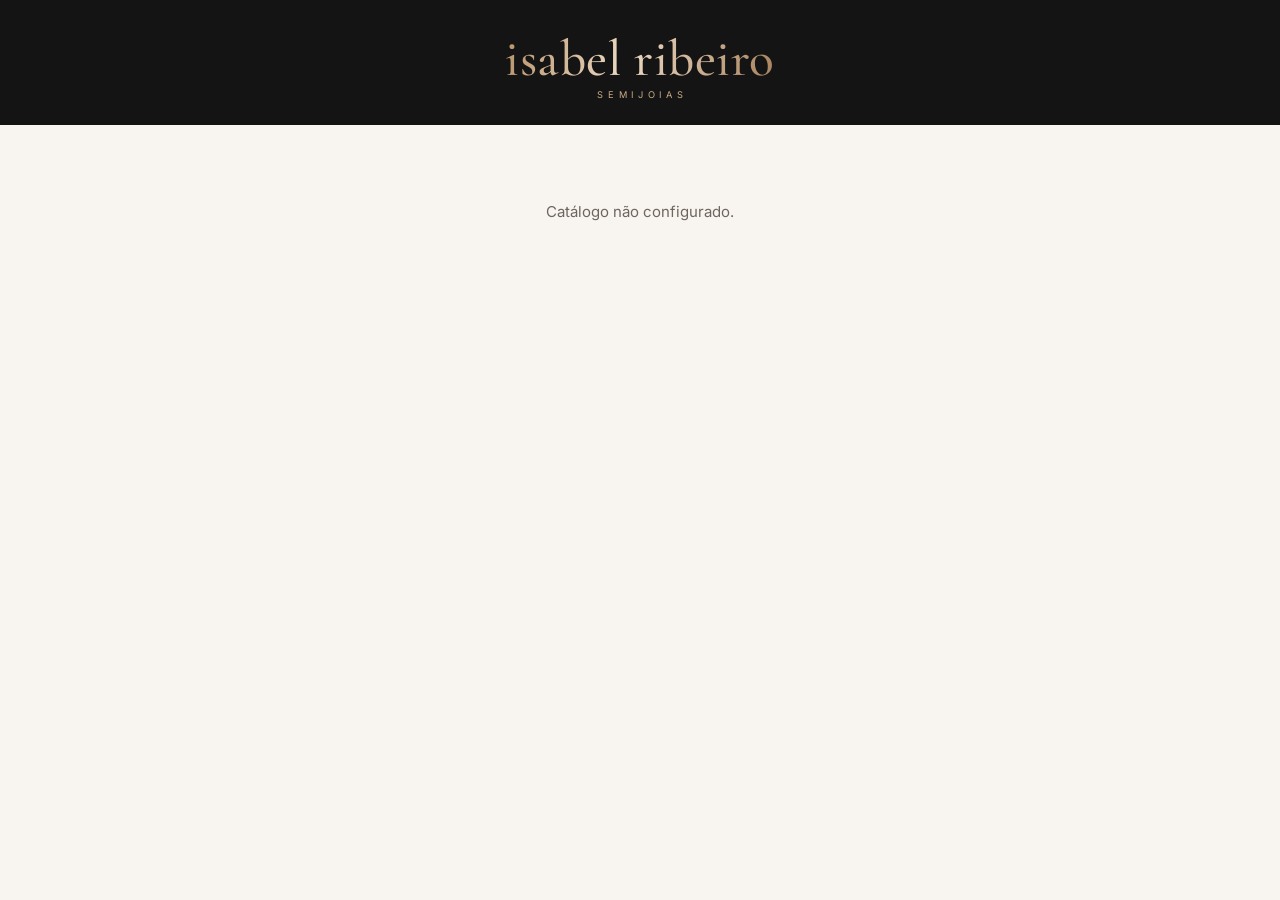
==== loja.html @ 839c84ac "App de gestão Isabel Ribeiro Semijoias PWA em HTML/CSS/JS puro com dashboard, produtos, clientes, ve" ====
<!doctype html>
<html lang="pt-BR">
<head>
  <meta charset="utf-8">
  <meta name="viewport" content="width=device-width, initial-scale=1">
  <title>Isabel Ribeiro Semijoias — Catálogo</title>
  <meta name="description" content="Catálogo de semijoias Isabel Ribeiro">
  <meta property="og:title" content="Isabel Ribeiro Semijoias">
  <meta property="og:description" content="Veja as peças disponíveis no nosso catálogo">
  <meta name="theme-color" content="#141414">
  <link rel="icon" href="icon.svg" type="image/svg+xml">
  <link rel="preconnect" href="https://fonts.googleapis.com">
  <link rel="preconnect" href="https://fonts.gstatic.com" crossorigin>
  <link href="https://fonts.googleapis.com/css2?family=Inter:wght@400;500;600;700&family=Cormorant+Garamond:wght@500;600&display=swap" rel="stylesheet">
  <link rel="stylesheet" href="css/app.css">
  <style>
    body { padding-bottom: 40px; }
    .hero { background: #141414; text-align: center; padding: 34px 16px 26px; }
    .hero .logo .l-name { font-size: clamp(2.2rem, 9vw, 3.2rem); }
    .wrap { max-width: 1100px; margin: 0 auto; padding: 16px; }
    .featured { display: grid; gap: 18px; margin-bottom: 26px; }
    @media (min-width: 760px) { .featured { grid-template-columns: 1fr 1fr; align-items: start; } }
    .gallery { display: flex; overflow-x: auto; scroll-snap-type: x mandatory; border-radius: var(--radius); background: var(--surface-2); aspect-ratio: 1; }
    .gallery img { flex: none; width: 100%; height: 100%; object-fit: cover; scroll-snap-align: start; }
    .gallery .none { width: 100%; display: grid; place-items: center; font-size: 4rem; }
    .dots { text-align: center; color: var(--muted); font-size: .8rem; margin-top: 6px; }
    .featured h2 { font-family: var(--font-display); font-size: 2rem; font-weight: 600; }
    .featured .price { font-size: 1.6rem; font-weight: 700; color: var(--gold); margin: 6px 0 12px; }
    .featured p { white-space: pre-line; color: var(--muted); }
    .pcard { cursor: pointer; }
    .msg { text-align: center; padding: 60px 16px; color: var(--muted); }
    footer.foot { text-align: center; color: var(--muted); font-size: .8rem; margin-top: 30px; }
  </style>
</head>
<body>
  <header class="hero">
    <div class="logo"><span class="l-name">isabel ribeiro</span><span class="l-sub">SEMIJOIAS</span></div>
  </header>
  <main class="wrap" id="app"><div class="msg"><span class="spinner"></span><p>Carregando o catálogo…</p></div></main>

  <script src="js/config.js"></script>
  <script>
  (() => {
    const esc = v => String(v ?? '').replace(/[&<>"']/g, c => ({ '&': '&amp;', '<': '&lt;', '>': '&gt;', '"': '&quot;', "'": '&#39;' }[c]));
    const money = v => new Intl.NumberFormat('pt-BR', { style: 'currency', currency: 'BRL' }).format(+v || 0);
    const params = new URLSearchParams(location.search);
    const api = params.get('api') || window.LOJA_CONFIG?.apiUrl;
    const app = document.getElementById('app');
    let data, cat = '', current = params.get('p');

    // Só aceita URLs do Google Apps Script (evita que um link adulterado carregue dados de outro site)
    if (!api || !/^https:\/\/script\.google(usercontent)?\.com\//.test(api)) {
      app.innerHTML = '<div class="msg">Catálogo não configurado.</div>';
      return;
    }

    const waLink = p => {
      const phone = (data.store.phone || '').replace(/\D/g, '');
      const text = p ? `Olá! Tenho interesse na peça *${p.name}* (${money(p.price)}) que vi no catálogo. 💛` : 'Olá! Vi o catálogo e gostaria de mais informações. 💛';
      return `https://wa.me/${phone ? (phone.length <= 11 ? '55' + phone : phone) : ''}?text=${encodeURIComponent(text)}`;
    };

    function render() {
      const p = data.products.find(x => x.id === current);
      const list = data.products.filter(x => (!cat || x.categoryId === cat) && x.id !== current);
      const usedCats = data.categories.filter(c => data.products.some(x => x.categoryId === c.id));
      app.innerHTML = `
        ${p ? `<section class="featured">
          <div><div class="gallery" id="gal">${p.photos.length ? p.photos.map((u, i) => `<img src="${esc(u)}" alt="${esc(p.name)} — foto ${i + 1}">`).join('') : '<div class="none">💎</div>'}</div>
            ${p.photos.length > 1 ? `<div class="dots">Deslize para ver ${p.photos.length} fotos →</div>` : ''}</div>
          <div>
            <span class="badge gold">${esc(data.categories.find(c => c.id === p.categoryId)?.name || '')}</span>
            <h2>${esc(p.name)}</h2>
            <div class="price">${money(p.price)}</div>
            ${p.description ? `<p>${esc(p.description)}</p>` : ''}
            <a class="btn whats block" href="${waLink(p)}" target="_blank" rel="noopener" style="min-height:52px;margin-top:14px">Quero esta peça</a>
          </div>
        </section>
        <div class="section-title"><h2>${p ? 'Veja também' : 'Nossas peças'}</h2></div>` : `<div class="section-title"><h2>Nossas peças</h2></div>`}
        <div class="chips" role="group" aria-label="Categorias">
          <button type="button" class="chip ${cat ? '' : 'active'}" data-cat="">Todas</button>
          ${usedCats.map(c => `<button type="button" class="chip ${cat === c.id ? 'active' : ''}" data-cat="${esc(c.id)}">${esc(c.name)}</button>`).join('')}
        </div>
        ${list.length ? `<div class="pgrid">${list.map(x => `
          <article class="pcard" data-id="${esc(x.id)}" tabindex="0" role="button" aria-label="Ver ${esc(x.name)}">
            <div class="pimg">${x.photos[0] ? `<img src="${esc(x.photos[0])}" alt="" loading="lazy">` : '💎'}</div>
            <div class="pbody"><span class="pname">${esc(x.name)}</span><span class="pprice">${money(x.price)}</span></div>
          </article>`).join('')}</div>` : '<p class="msg">Nenhuma outra peça nesta categoria.</p>'}
        <p style="text-align:center;margin-top:24px"><a class="btn whats" href="${waLink()}" target="_blank" rel="noopener">Falar no WhatsApp</a></p>
        <footer class="foot">${esc(data.store.name)}${data.store.instagram ? ' · ' + esc(data.store.instagram) : ''}</footer>`;
    }

    app.addEventListener('click', e => {
      const c = e.target.closest('[data-cat]');
      if (c) { cat = c.dataset.cat; render(); return; }
      const card = e.target.closest('.pcard');
      if (card) { current = card.dataset.id; history.replaceState(null, '', '?' + new URLSearchParams({ ...Object.fromEntries(params), p: current })); render(); window.scrollTo({ top: 0, behavior: 'smooth' }); }
    });
    app.addEventListener('keydown', e => { if (e.key === 'Enter' && e.target.classList.contains('pcard')) e.target.click(); });

    fetch(api + (api.includes('?') ? '&' : '?') + 'action=catalog')
      .then(r => r.json())
      .then(d => { if (!d.ok) throw new Error(d.error); data = d; document.title = d.store.name + ' — Catálogo'; render(); })
      .catch(() => { app.innerHTML = '<div class="msg">Não foi possível carregar o catálogo agora. Tente novamente em instantes.</div>'; });
  })();
  </script>
</body>
</html>
---- css/app.css ----
/* Identidade Isabel Ribeiro Semijoias: preto + dourado champanhe */
:root {
  --bg: #f8f5f1;
  --surface: #ffffff;
  --surface-2: #f2ece5;
  --text: #1c1a19;
  --muted: #6f665e;
  --border: #e6ddd3;
  --primary: #1c1a19;
  --primary-ink: #ecd8bf;
  --primary-soft: #f1e8dd;
  --gold: #8c6a45;
  --gold-soft: #f4ebdf;
  --good: #0f7a3c;
  --good-soft: #e3f4ea;
  --warn: #8f5c00;
  --warn-soft: #fbf0d9;
  --bad: #b3261e;
  --bad-soft: #fbe5e3;
  --brand-grad: linear-gradient(100deg, #b8946c 0%, #ecd9c3 45%, #a8835e 100%);
  --radius: 16px;
  --radius-sm: 10px;
  --shadow: 0 1px 2px rgba(28, 26, 25, .05), 0 4px 16px rgba(28, 26, 25, .06);
  --font: "Inter", system-ui, -apple-system, "Segoe UI", sans-serif;
  --font-display: "Cormorant Garamond", Georgia, serif;
  color-scheme: light;
}
@media (prefers-color-scheme: dark) {
  :root:not([data-theme="light"]) {
    --bg: #121212; --surface: #1b1a19; --surface-2: #252321; --text: #f3ece4; --muted: #b3a89c;
    --border: #34302c; --primary: #d6b994; --primary-ink: #141414; --primary-soft: #2e2822;
    --gold: #d6b994; --gold-soft: #2e2822; --good: #5fd08b; --good-soft: #17301f; --warn: #f2c15b;
    --warn-soft: #33290f; --bad: #ff8a80; --bad-soft: #3a1b1a;
    --shadow: 0 1px 2px rgba(0, 0, 0, .3), 0 4px 16px rgba(0, 0, 0, .25);
    color-scheme: dark;
  }
}
:root[data-theme="dark"] {
  --bg: #121212; --surface: #1b1a19; --surface-2: #252321; --text: #f3ece4; --muted: #b3a89c;
  --border: #34302c; --primary: #d6b994; --primary-ink: #141414; --primary-soft: #2e2822;
  --gold: #d6b994; --gold-soft: #2e2822; --good: #5fd08b; --good-soft: #17301f; --warn: #f2c15b;
  --warn-soft: #33290f; --bad: #ff8a80; --bad-soft: #3a1b1a; color-scheme: dark;
}

* { box-sizing: border-box; }
html, body { margin: 0; }
body {
  background: var(--bg);
  color: var(--text);
  font: 15px/1.5 var(--font);
  -webkit-font-smoothing: antialiased;
}
img { max-width: 100%; display: block; }
a { color: var(--primary); }
h1, h2, h3 { margin: 0; line-height: 1.25; }
button, input, select, textarea { font: inherit; color: inherit; }
[hidden] { display: none !important; }
svg.ic { width: 22px; height: 22px; stroke: currentColor; fill: none; stroke-width: 1.8; stroke-linecap: round; stroke-linejoin: round; flex: none; }

/* ---------- layout ---------- */
.shell { min-height: 100vh; display: flex; }
.sidebar { display: none; }
.content { flex: 1; min-width: 0; padding-bottom: 88px; }
.topbar {
  position: sticky; top: 0; z-index: 10;
  display: flex; align-items: center; gap: 8px;
  padding: 12px 16px; padding-top: max(12px, env(safe-area-inset-top));
  background: color-mix(in srgb, var(--bg) 88%, transparent);
  backdrop-filter: blur(10px);
  border-bottom: 1px solid var(--border);
}
.topbar h1 { font-size: 1.15rem; flex: 1; font-weight: 700; white-space: nowrap; overflow: hidden; text-overflow: ellipsis; }
main { padding: 16px; max-width: 1200px; margin: 0 auto; outline: none; }

.icon-btn {
  display: inline-grid; place-items: center; width: 40px; height: 40px;
  border-radius: 12px; border: 0; background: transparent; cursor: pointer;
  color: var(--text); text-decoration: none; font-size: 1.1rem;
}
.icon-btn:hover { background: var(--surface-2); }

.bottomnav {
  position: fixed; left: 0; right: 0; bottom: 0; z-index: 20;
  display: grid; grid-template-columns: repeat(5, 1fr);
  background: var(--surface); border-top: 1px solid var(--border);
  padding: 6px 4px max(6px, env(safe-area-inset-bottom));
}
.bottomnav a {
  display: flex; flex-direction: column; align-items: center; gap: 2px;
  font-size: .7rem; color: var(--muted); text-decoration: none; padding: 4px 0; border-radius: 10px;
}
.bottomnav a.active { color: var(--primary); font-weight: 600; }
.bottomnav a.fab span.fab-circle {
  display: grid; place-items: center; width: 46px; height: 46px; margin-top: -22px;
  border-radius: 50%; background: var(--primary); color: var(--primary-ink);
  box-shadow: 0 6px 16px rgba(28, 26, 25, .35);
}

@media (min-width: 900px) {
  .bottomnav { display: none; }
  .content { padding-bottom: 32px; }
  .sidebar {
    display: flex; flex-direction: column; gap: 4px; width: 240px; flex: none;
    position: sticky; top: 0; height: 100vh; padding: 20px 12px;
    background: var(--surface); border-right: 1px solid var(--border);
  }
  .brand { display: flex; align-items: center; gap: 10px; padding: 4px 10px 18px; text-decoration: none; color: var(--text); font-family: var(--font-display); font-size: 1.15rem; font-weight: 700; }
  .sidebar a.nav {
    display: flex; align-items: center; gap: 12px; padding: 10px 12px; border-radius: 12px;
    color: var(--text); text-decoration: none; font-weight: 500;
  }
  .sidebar a.nav:hover { background: var(--surface-2); }
  .sidebar a.nav.active { background: var(--primary-soft); color: var(--primary); font-weight: 600; }
  main { padding: 24px 32px; }
}

/* ---------- sync chip ---------- */
.sync { font-size: .72rem; padding: 4px 10px; border-radius: 99px; background: var(--surface-2); color: var(--muted); white-space: nowrap; }
.sync.ok { background: var(--good-soft); color: var(--good); }
.sync.saving { background: var(--gold-soft); color: var(--gold); }
.sync.error { background: var(--bad-soft); color: var(--bad); }

/* ---------- common blocks ---------- */
.card { background: var(--surface); border: 1px solid var(--border); border-radius: var(--radius); padding: 16px; box-shadow: var(--shadow); }
.card + .card { margin-top: 14px; }
.card h3 { font-size: 1rem; margin-bottom: 10px; }
.stack > * + * { margin-top: 14px; }
.row { display: flex; gap: 10px; align-items: center; flex-wrap: wrap; }
.row.between { justify-content: space-between; }
.grow { flex: 1; min-width: 0; }
.muted { color: var(--muted); }
.small { font-size: .82rem; }
.right { text-align: right; }
.section-title { display: flex; align-items: center; justify-content: space-between; gap: 10px; margin: 22px 0 10px; }
.section-title h2 { font-size: 1.05rem; }
.empty { text-align: center; padding: 36px 16px; color: var(--muted); }
.empty .big { font-size: 2.4rem; }

.btn {
  display: inline-flex; align-items: center; justify-content: center; gap: 8px;
  min-height: 44px; padding: 0 18px; border-radius: 12px; border: 1px solid var(--border);
  background: var(--surface); color: var(--text); font-weight: 600; cursor: pointer; text-decoration: none;
  transition: transform .08s, background .15s;
}
.btn:active { transform: scale(.97); }
.btn:hover { background: var(--surface-2); }
.btn.primary { background: var(--primary); color: var(--primary-ink); border-color: transparent; }
.btn.primary:hover { filter: brightness(1.08); }
.btn.whats { background: #1f9d55; color: #fff; border-color: transparent; }
.btn.danger { color: var(--bad); border-color: color-mix(in srgb, var(--bad) 35%, transparent); background: transparent; }
.btn.ghost { background: transparent; border-color: transparent; }
.btn.sm { min-height: 34px; padding: 0 12px; font-size: .85rem; border-radius: 10px; }
.btn.block { width: 100%; }
.btn[disabled] { opacity: .5; pointer-events: none; }

.badge { display: inline-flex; align-items: center; gap: 4px; font-size: .74rem; font-weight: 600; padding: 2px 9px; border-radius: 99px; background: var(--surface-2); color: var(--muted); white-space: nowrap; }
.badge.good { background: var(--good-soft); color: var(--good); }
.badge.warn { background: var(--warn-soft); color: var(--warn); }
.badge.bad { background: var(--bad-soft); color: var(--bad); }
.badge.gold { background: var(--gold-soft); color: var(--gold); }
.badge.primary { background: var(--primary-soft); color: var(--primary); }

/* ---------- forms ---------- */
.field { display: flex; flex-direction: column; gap: 6px; margin-bottom: 14px; min-width: 0; }
.field label, .field .label { font-size: .85rem; font-weight: 600; }
.field .hint { font-size: .78rem; color: var(--muted); }
input[type=text], input[type=number], input[type=tel], input[type=email], input[type=date], input[type=search], select, textarea {
  width: 100%; min-height: 44px; padding: 10px 12px; border-radius: var(--radius-sm);
  border: 1px solid var(--border); background: var(--surface); font-size: 16px;
}
textarea { min-height: 96px; resize: vertical; }
input::placeholder, textarea::placeholder { color: #a39aa0; }
input:focus-visible, select:focus-visible, textarea:focus-visible, .btn:focus-visible, a:focus-visible, button:focus-visible {
  outline: 2px solid var(--primary); outline-offset: 2px;
}
.grid2 { display: grid; grid-template-columns: minmax(0, 1fr) minmax(0, 1fr); gap: 0 12px; }
.grid3 { display: grid; grid-template-columns: repeat(3, minmax(0, 1fr)); gap: 0 12px; }
@media (max-width: 520px) { .grid3 { grid-template-columns: minmax(0, 1fr) minmax(0, 1fr); } }
.check { display: flex; align-items: center; gap: 8px; font-weight: 500; cursor: pointer; }
.check input { width: 20px; height: 20px; accent-color: var(--primary); }
details.more summary { cursor: pointer; font-weight: 600; color: var(--primary); padding: 6px 0 12px; }
.req { color: var(--bad); }

.profit-box { display: grid; grid-template-columns: 1fr 1fr; gap: 10px; background: var(--gold-soft); border-radius: 12px; padding: 12px 14px; margin-bottom: 14px; }
.profit-box b { display: block; font-size: 1.15rem; }

/* ---------- home ---------- */
.hello h2 { font-family: var(--font-display); font-size: 1.6rem; }
.kpis { display: grid; grid-template-columns: repeat(auto-fit, minmax(min(100%, 148px), 1fr)); gap: 12px; margin: 16px 0; }
.kpi { background: var(--surface); border: 1px solid var(--border); border-radius: var(--radius); padding: 14px; box-shadow: var(--shadow); min-width: 0; }
.kpi .k-label { font-size: .78rem; color: var(--muted); font-weight: 500; }
.kpi .k-value { font-size: 1.28rem; font-weight: 700; margin-top: 2px; white-space: nowrap; overflow: hidden; text-overflow: ellipsis; }
.kpi .k-sub { font-size: .76rem; color: var(--muted); }
.kpi.accent { background: #161514; color: #ecd8bf; border: 0; }
.kpi.accent .k-value { background: var(--brand-grad); -webkit-background-clip: text; background-clip: text; color: transparent; }
.kpi.accent .k-label, .kpi.accent .k-sub { color: inherit; opacity: .85; }
.delta-up { color: var(--good); font-weight: 600; }
.delta-down { color: var(--bad); font-weight: 600; }

.tiles { display: grid; grid-template-columns: repeat(2, 1fr); gap: 12px; }
@media (min-width: 640px) { .tiles { grid-template-columns: repeat(4, 1fr); } }
.tile {
  display: flex; flex-direction: column; gap: 10px; padding: 18px 16px; border-radius: var(--radius);
  background: var(--surface); border: 1px solid var(--border); box-shadow: var(--shadow);
  text-decoration: none; color: var(--text); transition: transform .12s, box-shadow .12s;
}
.tile:hover { transform: translateY(-2px); box-shadow: 0 8px 24px rgba(42, 31, 36, .1); }
.tile .t-ic { display: grid; place-items: center; width: 46px; height: 46px; border-radius: 14px; background: var(--primary-soft); color: var(--primary); }
.tile .t-ic.gold { background: var(--gold-soft); color: var(--gold); }
.tile b { font-size: 1rem; }
.tile span.small { color: var(--muted); }
.alerts { display: flex; flex-direction: column; gap: 8px; margin-bottom: 16px; }
.alert { display: flex; gap: 10px; align-items: center; padding: 12px 14px; border-radius: 12px; text-decoration: none; font-weight: 500; }
.alert.bad { background: var(--bad-soft); color: var(--bad); }
.alert.warn { background: var(--warn-soft); color: var(--warn); }

/* ---------- toolbar / chips ---------- */
.toolbar { display: flex; gap: 10px; align-items: center; flex-wrap: wrap; margin-bottom: 14px; }
.toolbar input[type=search] { flex: 1; min-width: 180px; }
.chips { display: flex; gap: 8px; overflow-x: auto; padding: 2px 0 10px; scrollbar-width: none; }
.chip {
  flex: none; border: 1px solid var(--border); background: var(--surface); border-radius: 99px;
  padding: 7px 14px; font-weight: 500; font-size: .88rem; cursor: pointer; white-space: nowrap;
}
.chip.active { background: var(--primary); color: var(--primary-ink); border-color: transparent; }
.chip.add { border-style: dashed; color: var(--primary); }

/* ---------- products ---------- */
.pgrid { display: grid; grid-template-columns: repeat(auto-fill, minmax(160px, 1fr)); gap: 12px; }
.pcard { background: var(--surface); border: 1px solid var(--border); border-radius: var(--radius); overflow: hidden; box-shadow: var(--shadow); display: flex; flex-direction: column; }
.pcard .pimg { aspect-ratio: 1; background: var(--surface-2); display: grid; place-items: center; color: var(--muted); font-size: 2rem; cursor: pointer; border: 0; padding: 0; width: 100%; }
.pcard .pimg img { width: 100%; height: 100%; object-fit: cover; }
.pcard .pbody { padding: 10px 12px 12px; display: flex; flex-direction: column; gap: 4px; flex: 1; }
.pcard .pname { font-weight: 600; line-height: 1.3; }
.pcard .pprice { font-weight: 700; color: var(--primary); }
.pcard .pfoot { display: flex; gap: 6px; align-items: center; justify-content: space-between; margin-top: auto; padding-top: 6px; }

.photos { display: flex; gap: 8px; flex-wrap: wrap; margin-bottom: 14px; }
.photo { position: relative; width: 84px; height: 84px; border-radius: 12px; overflow: hidden; background: var(--surface-2); }
.photo img { width: 100%; height: 100%; object-fit: cover; }
.photo button { position: absolute; top: 4px; right: 4px; width: 26px; height: 26px; border-radius: 50%; border: 0; background: rgba(0,0,0,.6); color: #fff; cursor: pointer; }
.photo-add { width: 84px; height: 84px; border-radius: 12px; border: 2px dashed var(--border); display: grid; place-items: center; color: var(--primary); cursor: pointer; font-size: .75rem; text-align: center; background: transparent; }
.photo-add input { position: absolute; width: 1px; height: 1px; opacity: 0; }

/* ---------- lists ---------- */
.list { display: flex; flex-direction: column; gap: 10px; }
.item {
  display: flex; gap: 12px; align-items: center; padding: 12px 14px; width: 100%; text-align: left;
  background: var(--surface); border: 1px solid var(--border); border-radius: 14px; box-shadow: var(--shadow); cursor: pointer;
}
.item:hover { border-color: color-mix(in srgb, var(--primary) 35%, var(--border)); }
.avatar { flex: none; width: 42px; height: 42px; border-radius: 50%; display: grid; place-items: center; background: var(--primary-soft); color: var(--primary); font-weight: 700; }
.avatar.gold { background: var(--gold-soft); color: var(--gold); }
.item .i-main { flex: 1; min-width: 0; }
.item .i-title { font-weight: 600; white-space: nowrap; overflow: hidden; text-overflow: ellipsis; }
.item .i-sub { font-size: .82rem; color: var(--muted); white-space: nowrap; overflow: hidden; text-overflow: ellipsis; }
.item .i-end { text-align: right; flex: none; display: flex; flex-direction: column; align-items: flex-end; gap: 4px; }

table.tbl { width: 100%; border-collapse: collapse; font-size: .9rem; }
.tbl th { text-align: left; font-size: .76rem; color: var(--muted); font-weight: 600; padding: 8px 6px; border-bottom: 1px solid var(--border); }
.tbl td { padding: 9px 6px; border-bottom: 1px solid var(--border); font-variant-numeric: tabular-nums; }
.tbl td.num, .tbl th.num { text-align: right; }
.tbl-wrap { overflow-x: auto; }

/* ---------- sale form ---------- */
.sale-layout { display: grid; grid-template-columns: minmax(0, 1fr); gap: 14px; }
.sale-layout > * { min-width: 0; }
@media (min-width: 1000px) { .sale-layout { grid-template-columns: minmax(0, 1fr) 360px; align-items: start; } .sale-side { position: sticky; top: 84px; } }
.pick { display: flex; align-items: center; gap: 10px; padding: 10px; border: 1px solid var(--border); border-radius: 12px; background: var(--surface); }
.pick.on { border-color: var(--primary); background: var(--primary-soft); }
.pick img, .pick .noimg { width: 48px; height: 48px; border-radius: 10px; object-fit: cover; background: var(--surface-2); display: grid; place-items: center; flex: none; }
.stepper { display: flex; align-items: center; gap: 4px; flex: none; }
.stepper button { width: 36px; height: 36px; border-radius: 10px; border: 1px solid var(--border); background: var(--surface); font-size: 1.2rem; cursor: pointer; }
.stepper output { min-width: 28px; text-align: center; font-weight: 700; }
.inst-row { display: grid; grid-template-columns: 30px minmax(0, 1.3fr) minmax(0, .8fr) 26px; gap: 8px; align-items: center; margin-bottom: 8px; }
.inst-row input { min-height: 40px; padding: 8px 6px; min-width: 0; }
.sum-line { display: flex; justify-content: space-between; padding: 4px 0; }
.sum-line.total { font-size: 1.2rem; font-weight: 700; border-top: 1px solid var(--border); margin-top: 6px; padding-top: 10px; }

/* ---------- tabs ---------- */
.tabs { display: flex; gap: 4px; background: var(--surface-2); padding: 4px; border-radius: 12px; margin-bottom: 14px; overflow-x: auto; scrollbar-width: none; }
.tabs button { flex: 1; border: 0; background: transparent; padding: 9px 12px; border-radius: 9px; font-weight: 600; color: var(--muted); cursor: pointer; white-space: nowrap; }
.tabs button.active { background: var(--surface); color: var(--text); box-shadow: var(--shadow); }

/* ---------- dashboard ---------- */
.filters { display: grid; grid-template-columns: repeat(auto-fit, minmax(128px, 1fr)); gap: 10px; align-items: end; }
.filters .field { margin: 0; }
.charts { display: grid; grid-template-columns: minmax(0, 1fr); gap: 14px; margin-top: 14px; }
@media (min-width: 900px) { .charts { grid-template-columns: minmax(0, 1fr) minmax(0, 1fr); } .charts .wide { grid-column: 1 / -1; } }
.chart-box { position: relative; height: 260px; }
.chart-box.tall { height: 320px; }
.legend { display: flex; gap: 14px; flex-wrap: wrap; font-size: .8rem; color: var(--muted); margin-bottom: 8px; }
.legend i { display: inline-block; width: 10px; height: 10px; border-radius: 3px; margin-right: 6px; vertical-align: -1px; }
.active-filters { display: flex; gap: 8px; flex-wrap: wrap; margin-top: 10px; }

/* ---------- dialog ---------- */
dialog {
  width: min(560px, calc(100vw - 16px)); max-height: calc(100dvh - 16px); padding: 0; border: 0;
  border-radius: 20px; background: var(--surface); color: var(--text); box-shadow: 0 20px 60px rgba(0,0,0,.3);
}
dialog::backdrop { background: rgba(18, 18, 18, .5); backdrop-filter: blur(2px); }
dialog form { display: flex; flex-direction: column; max-height: calc(100dvh - 16px); }
.dlg-head { display: flex; align-items: center; gap: 8px; padding: 14px 16px 10px 20px; border-bottom: 1px solid var(--border); }
.dlg-head h2 { flex: 1; font-size: 1.1rem; }
.dlg-body { padding: 16px 20px; overflow-y: auto; }
.dlg-foot { display: flex; gap: 8px; justify-content: flex-end; flex-wrap: wrap; padding: 12px 16px; border-top: 1px solid var(--border); }
.dlg-foot:empty { display: none; }
.dlg-foot .spacer { flex: 1; }
@media (max-width: 600px) {
  dialog { width: 100vw; max-width: 100vw; margin: auto 0 0; border-radius: 20px 20px 0 0; }
  .dlg-foot .btn { flex: 1; }
  .dlg-foot .spacer { display: none; }
}

/* ---------- toast ---------- */
.toast {
  position: fixed; left: 50%; bottom: 96px; transform: translate(-50%, 20px); opacity: 0; pointer-events: none;
  background: var(--text); color: var(--bg); padding: 12px 18px; border-radius: 12px; font-weight: 500;
  transition: .25s; z-index: 100; max-width: calc(100vw - 32px);
}
.toast.show { opacity: 1; transform: translate(-50%, 0); }
@media (min-width: 900px) { .toast { bottom: 32px; } }

.spinner { width: 18px; height: 18px; border: 2px solid currentColor; border-right-color: transparent; border-radius: 50%; animation: spin .7s linear infinite; display: inline-block; }
@keyframes spin { to { transform: rotate(360deg); } }

/* ---------- marca ---------- */
.logo { display: inline-flex; flex-direction: column; align-items: center; line-height: 1; text-decoration: none; }
.logo .l-name { font-family: var(--font-display); font-weight: 500; font-size: 1.7rem; letter-spacing: .01em; background: var(--brand-grad); -webkit-background-clip: text; background-clip: text; color: transparent; white-space: nowrap; }
.logo .l-sub { font-size: .58rem; letter-spacing: .5em; margin-top: 5px; padding-left: .5em; color: #c9ab86; }
.brand-hero { background: #141414; border-radius: 20px; padding: 26px 20px; text-align: center; margin-bottom: 16px; }
.brand-hero .logo .l-name { font-size: clamp(2rem, 8vw, 2.8rem); }
.brand-hero p { color: #b3a89c; margin: 12px 0 0; font-size: .9rem; }
.brand-hero p b { color: #ecd8bf; }
@media (min-width: 900px) {
  .sidebar .brand { background: #141414; border-radius: 14px; padding: 18px 8px; justify-content: center; margin-bottom: 12px; }
}
.item.wrap { flex-wrap: wrap; }
.item .i-actions { width: 100%; display: flex; gap: 8px; justify-content: flex-end; }
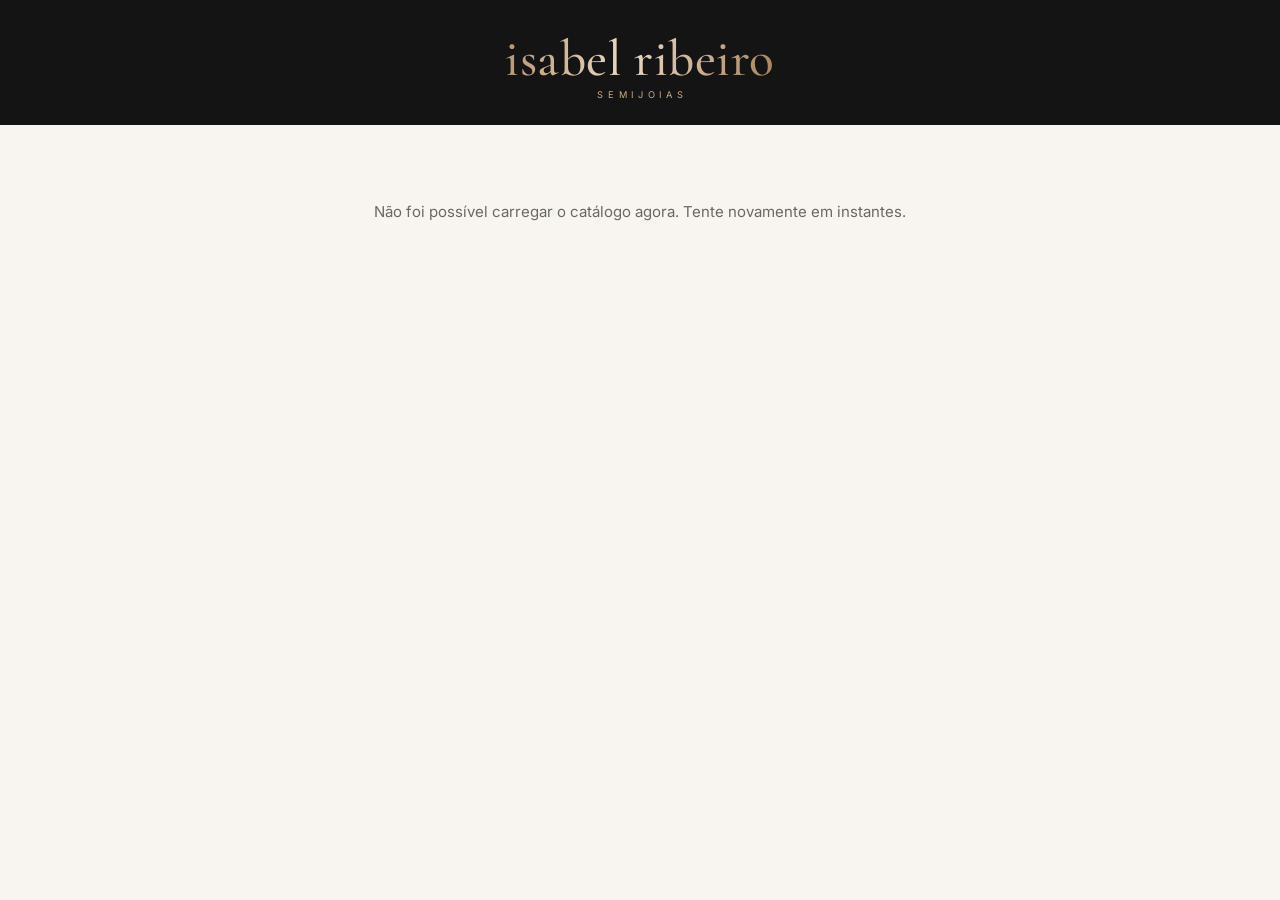
==== commit d4e87337: "Sincronização junta as alterações de dois aparelhos e catálogo com fotos menores na grade - Antes de" ====
--- a/loja.html
+++ b/loja.html
@@ -42,6 +42,8 @@
   <script>
   (() => {
     const esc = v => String(v ?? '').replace(/[&<>"']/g, c => ({ '&': '&amp;', '<': '&lt;', '>': '&gt;', '"': '&quot;', "'": '&#39;' }[c]));
+    // Na grade a foto do Drive vem pequena (carrega bem mais rápido no celular); a grande fica para a página da peça.
+    const miniatura = u => String(u).replace(/([?&]sz=)w\d+/, '$1w480');
     const money = v => new Intl.NumberFormat('pt-BR', { style: 'currency', currency: 'BRL' }).format(+v || 0);
     const params = new URLSearchParams(location.search);
     const api = params.get('api') || window.LOJA_CONFIG?.apiUrl;
@@ -83,7 +85,7 @@
         </div>
         ${list.length ? `<div class="pgrid">${list.map(x => `
           <article class="pcard" data-id="${esc(x.id)}" tabindex="0" role="button" aria-label="Ver ${esc(x.name)}">
-            <div class="pimg">${x.photos[0] ? `<img src="${esc(x.photos[0])}" alt="" loading="lazy">` : '💎'}</div>
+            <div class="pimg">${x.photos[0] ? `<img src="${esc(miniatura(x.photos[0]))}" alt="" loading="lazy" decoding="async">` : '💎'}</div>
             <div class="pbody"><span class="pname">${esc(x.name)}</span><span class="pprice">${money(x.price)}</span></div>
           </article>`).join('')}</div>` : '<p class="msg">Nenhuma outra peça nesta categoria.</p>'}
         <p style="text-align:center;margin-top:24px"><a class="btn whats" href="${waLink()}" target="_blank" rel="noopener">Falar no WhatsApp</a></p>
